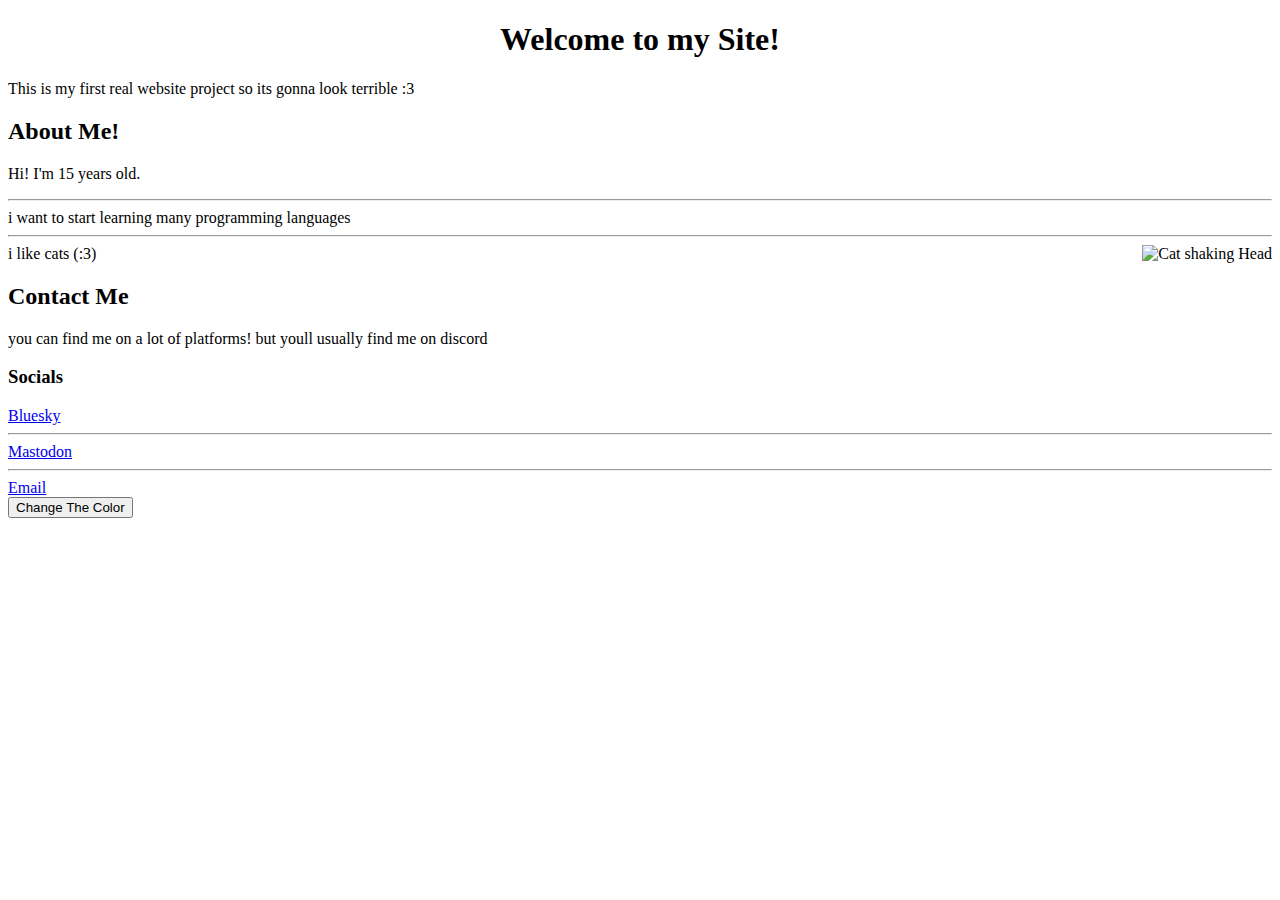
==== new.html @ a698bb3e "Update new.html" ====
<!DOCTYPE html>
<html lang="en">
<head>
    <meta charset="UTF-8">
    <meta name="viewport" content="width=device-width, initial-scale=1.0">
    <meta property="og:title" content="thewiilover's Website">
    <meta property="og:description" content="Welcome to my Personal Site!">
    <meta property="og:image" content="https://cdn.thewiilover.my/IMG_0137.jpeg">
    <meta property="og:url" content="personal.thewiilover.my">
    <link rel="icon" type="image/x-icon" href="https://cdn.thewiilover.my/favicon.ico">
        <style>
        body {
            background-color: #00ff00;
            font-family: "Comic Sans MS", "Comic Sans";
        }
        h1 {
            text-align: center;
        }
        img {
            float:right;
        }
        </style>
    <title>thewiilover's Website</title>
</head>
<body id="body">
    <header>
        <h1>Welcome to my Site!</h1>
        <p>This is my first real website project so its gonna look terrible :3</p>
    </header>
    <!-- <nav>
        <ul>
            <li><a href="#about">About Me</a></li>
            <li><a href="#contact">Contact</a></li>
        </ul>
    </nav> -->
<main>
    <div>
        <section id="about">
            <h2> About Me! </h2>
            <!--Hi! Im 15 years old and currently working on anything you would find your stereotypical nerd doing :3 -->
            <p> Hi! I'm 15 years old.
            <hr>
            i want to start learning many programming languages
            <hr>
            i like cats (:3) <img src="https://cdn.thewiilover.my/IMG_2236.gif" alt="Cat shaking Head">
            </p>
        </section>
    </div>
    <div>
        <section id="contact">
            <h2> Contact Me </h2>
            <p> you can find me on a lot of platforms! but youll usually find me on discord </p> 
            <h3> Socials </h3>
            <a href="https://bsky.app/profile/thewiilover.my">Bluesky</a>
            <hr>
            <a href="https://mastodon.social/@thewiilover">Mastodon</a>
            <hr>
            <a href="mailto:main@thewiilover.my">Email</a>
        </section>
    </div>
</main>
<footer>
    <button id="changes" type="button"> Change The Color
        <script type="text/javascript">
            document.getElementById("body").style.backgroundColor = "white";
        </script>
    </button>
</footer>
</body>
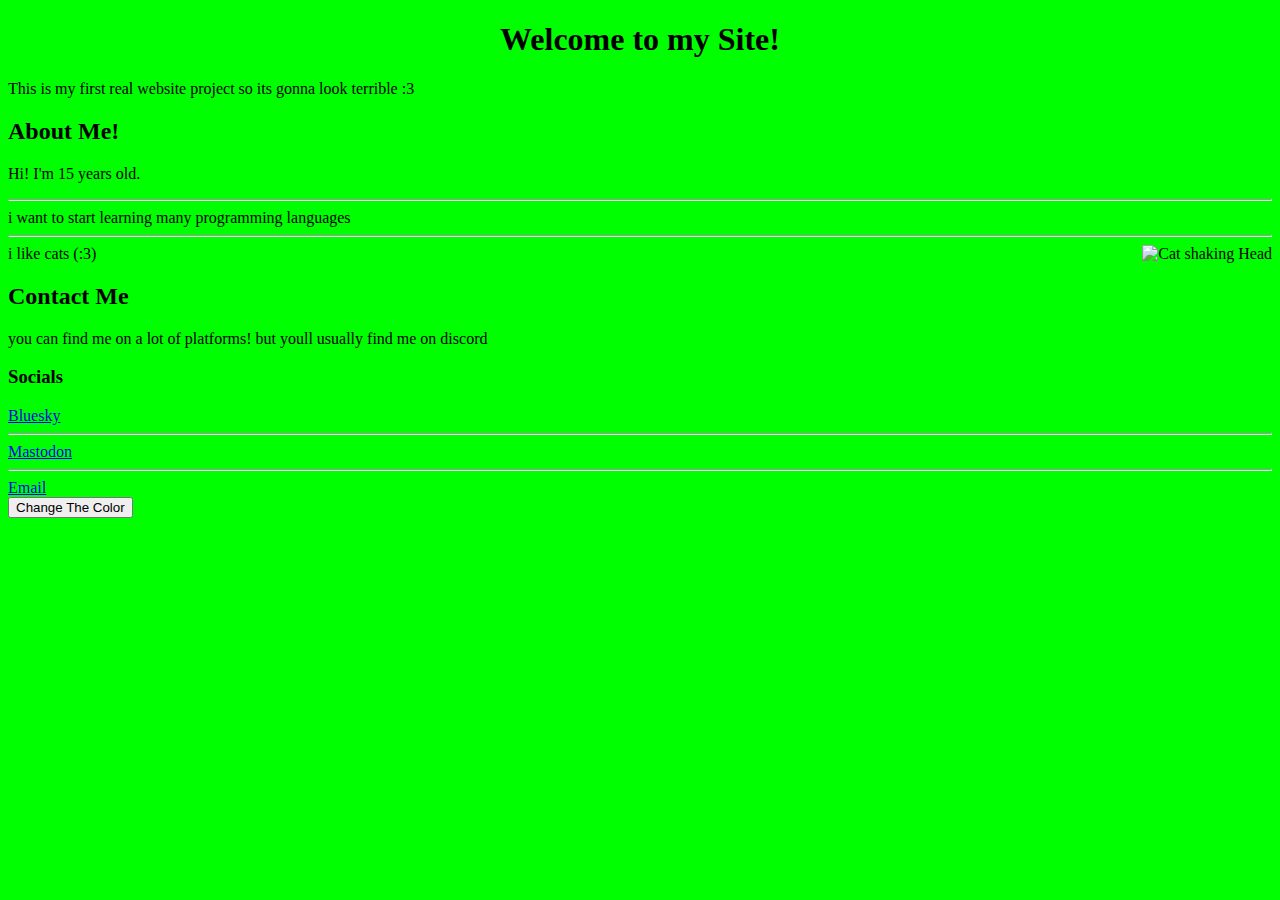
==== commit 92c7fddb: "Update new.html" ====
--- a/new.html
+++ b/new.html
@@ -60,10 +60,6 @@
     </div>
 </main>
 <footer>
-    <button id="changes" type="button"> Change The Color
-        <script type="text/javascript">
-            document.getElementById("body").style.backgroundColor = "white";
-        </script>
-    </button>
+    <button id="changes" type="button" onclick="document.getElementById("body").style.backgroundColor = "white";"> Change The Color</button>
 </footer>
 </body>
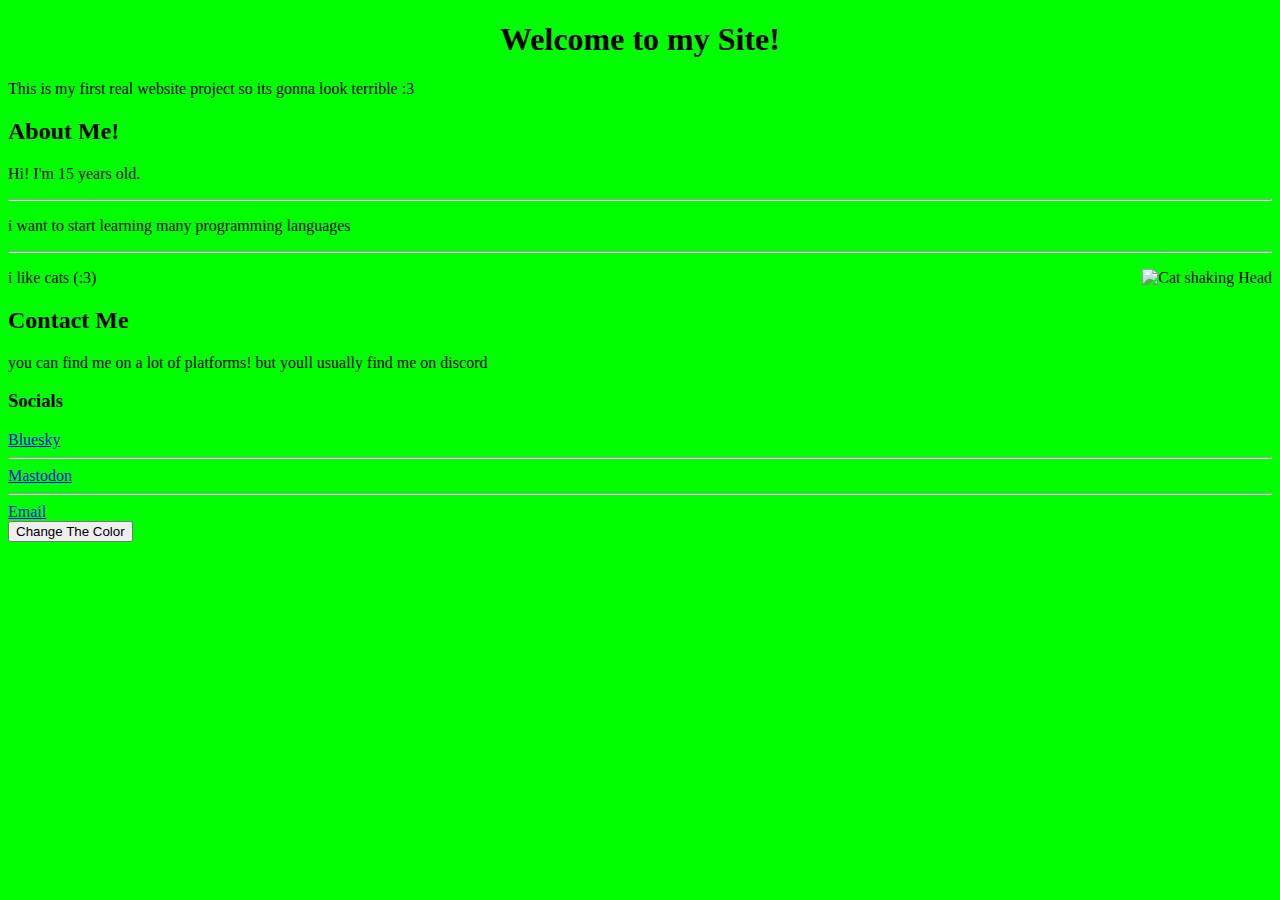
==== commit 0973b862: "Update new.html" ====
--- a/new.html
+++ b/new.html
@@ -38,11 +38,11 @@
         <section id="about">
             <h2> About Me! </h2>
             <!--Hi! Im 15 years old and currently working on anything you would find your stereotypical nerd doing :3 -->
-            <p> Hi! I'm 15 years old.
+                <p> Hi! I'm 15 years old. </p>
             <hr>
-            i want to start learning many programming languages
+                <p>i want to start learning many programming languages</p>
             <hr>
-            i like cats (:3) <img src="https://cdn.thewiilover.my/IMG_2236.gif" alt="Cat shaking Head">
+                <p>i like cats (:3) <img src="https://cdn.thewiilover.my/IMG_2236.gif" alt="Cat shaking Head"> </p>
             </p>
         </section>
     </div>
@@ -60,6 +60,6 @@
     </div>
 </main>
 <footer>
-    <button id="changes" type="button" onclick="document.getElementById("body").style.backgroundColor = "white";"> Change The Color</button>
+    <button id="changes" type="button" onclick="document.body.style.background = 'white';"> Change The Color</button>
 </footer>
 </body>
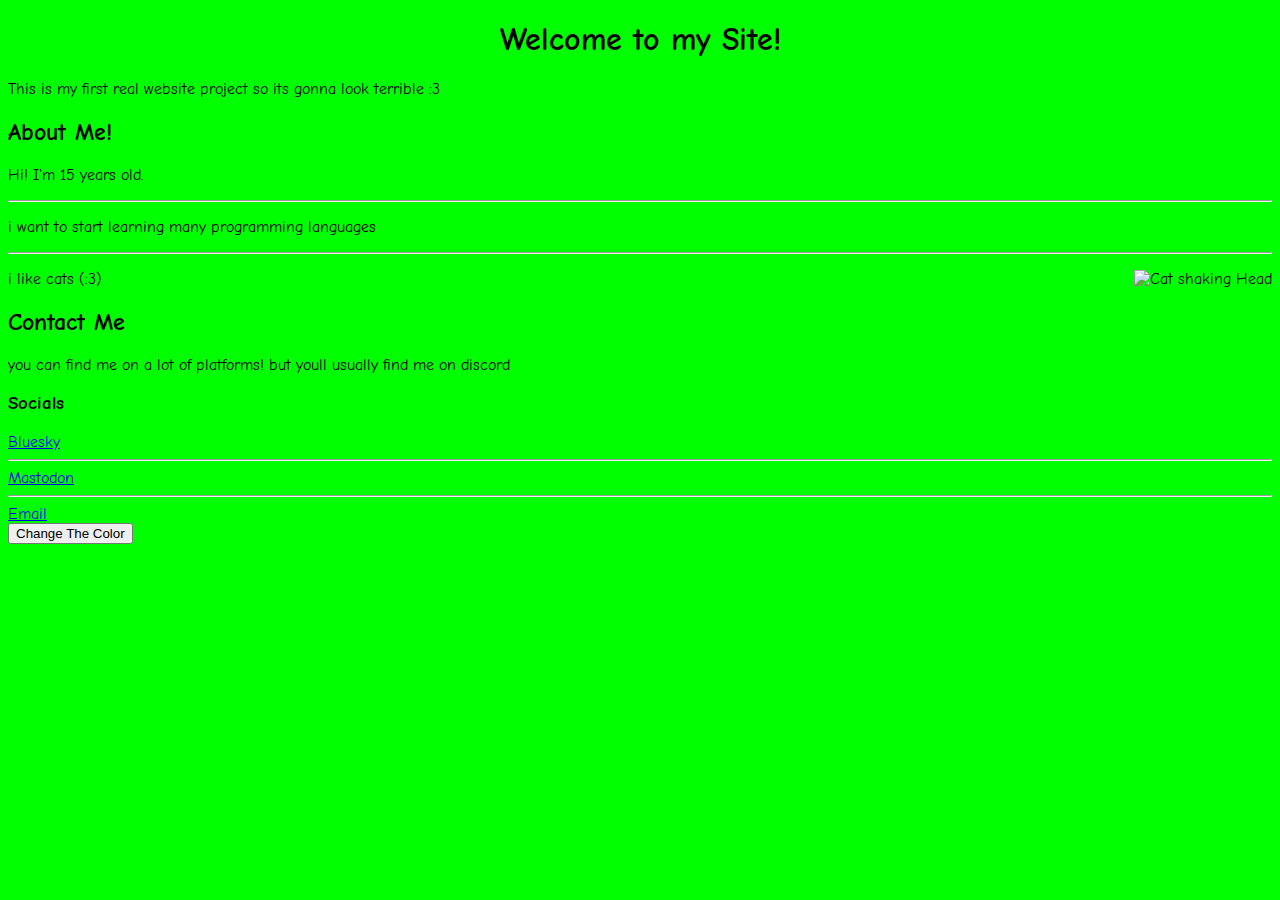
==== commit 813bfc0e: "Update new.html" ====
--- a/new.html
+++ b/new.html
@@ -8,10 +8,15 @@
     <meta property="og:image" content="https://cdn.thewiilover.my/IMG_0137.jpeg">
     <meta property="og:url" content="personal.thewiilover.my">
     <link rel="icon" type="image/x-icon" href="https://cdn.thewiilover.my/favicon.ico">
+    <link rel="preconnect" href="https://fonts.googleapis.com">
+    <link rel="preconnect" href="https://fonts.gstatic.com" crossorigin>
+    <link href="https://fonts.googleapis.com/css2?family=Comic+Neue:ital,wght@0,300;0,400;0,700;1,300;1,400;1,700&display=swap" rel="stylesheet">
         <style>
         body {
             background-color: #00ff00;
-            font-family: "Comic Sans MS", "Comic Sans";
+            font-family: "Comic Neue", cursive;
+            font-weight: 400;
+            font-style: normal;
         }
         h1 {
             text-align: center;
@@ -33,33 +38,32 @@
             <li><a href="#contact">Contact</a></li>
         </ul>
     </nav> -->
-<main>
-    <div>
-        <section id="about">
-            <h2> About Me! </h2>
+    <main>
+        <div>
+            <section id="about">
+                <h2> About Me! </h2>
             <!--Hi! Im 15 years old and currently working on anything you would find your stereotypical nerd doing :3 -->
                 <p> Hi! I'm 15 years old. </p>
             <hr>
                 <p>i want to start learning many programming languages</p>
             <hr>
                 <p>i like cats (:3) <img src="https://cdn.thewiilover.my/IMG_2236.gif" alt="Cat shaking Head"> </p>
-            </p>
-        </section>
-    </div>
-    <div>
-        <section id="contact">
-            <h2> Contact Me </h2>
-            <p> you can find me on a lot of platforms! but youll usually find me on discord </p> 
-            <h3> Socials </h3>
-            <a href="https://bsky.app/profile/thewiilover.my">Bluesky</a>
-            <hr>
-            <a href="https://mastodon.social/@thewiilover">Mastodon</a>
-            <hr>
-            <a href="mailto:main@thewiilover.my">Email</a>
-        </section>
-    </div>
-</main>
-<footer>
-    <button id="changes" type="button" onclick="document.body.style.background = 'white';"> Change The Color</button>
-</footer>
+            </section>
+        </div>
+        <div>
+            <section id="contact">
+                <h2> Contact Me </h2>
+                    <p> you can find me on a lot of platforms! but youll usually find me on discord </p> 
+                <h3> Socials </h3>
+                    <a href="https://bsky.app/profile/thewiilover.my">Bluesky</a>
+                <hr>
+                    <a href="https://mastodon.social/@thewiilover">Mastodon</a>
+                <hr>
+                    <a href="mailto:main@thewiilover.my">Email</a>
+            </section>
+        </div>
+    </main>
+    <footer>
+        <button id="changes" type="button" onclick="document.body.style.background = 'white';"> Change The Color</button>
+    </footer>
 </body>
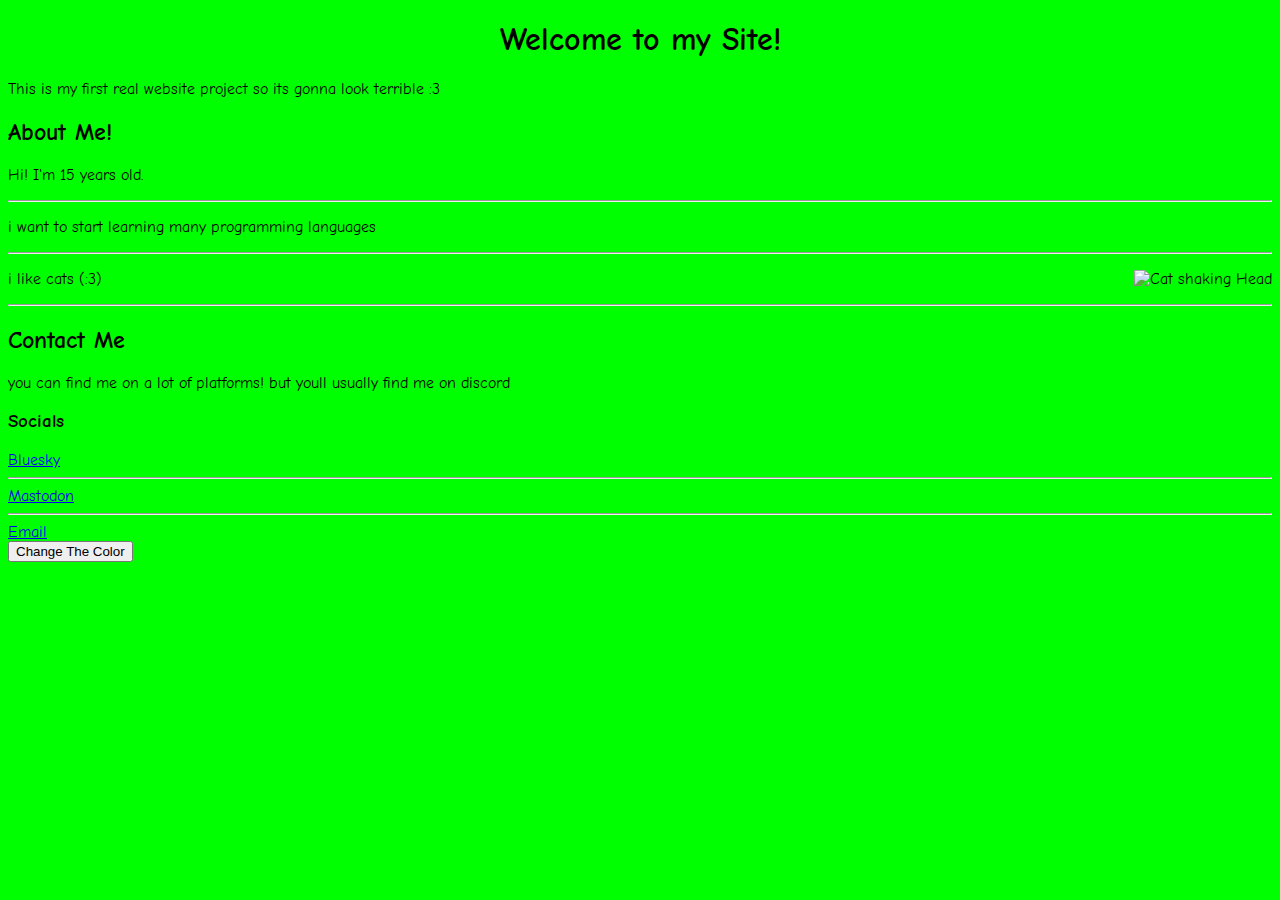
==== commit a4bd79a8: "Update new.html" ====
--- a/new.html
+++ b/new.html
@@ -48,6 +48,7 @@
                 <p>i want to start learning many programming languages</p>
             <hr>
                 <p>i like cats (:3) <img src="https://cdn.thewiilover.my/IMG_2236.gif" alt="Cat shaking Head"> </p>
+            <hr>
             </section>
         </div>
         <div>
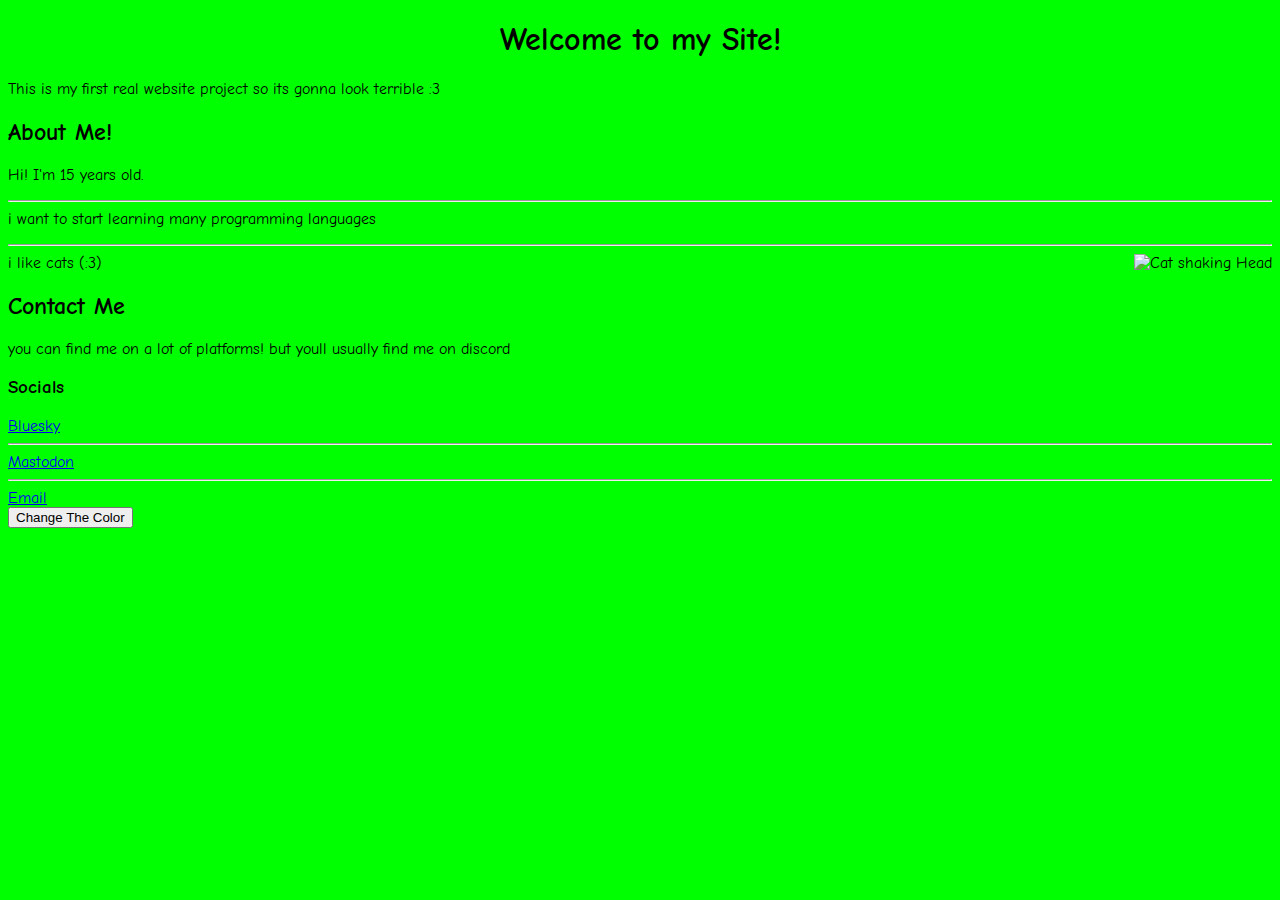
==== commit 7077a90d: "Update new.html" ====
--- a/new.html
+++ b/new.html
@@ -43,12 +43,12 @@
             <section id="about">
                 <h2> About Me! </h2>
             <!--Hi! Im 15 years old and currently working on anything you would find your stereotypical nerd doing :3 -->
-                <p> Hi! I'm 15 years old. </p>
+                <p> Hi! I'm 15 years old.
             <hr>
-                <p>i want to start learning many programming languages</p>
+                i want to start learning many programming languages</p>
             <hr>
-                <p>i like cats (:3) <img src="https://cdn.thewiilover.my/IMG_2236.gif" alt="Cat shaking Head"> </p>
-            <hr>
+                i like cats (:3) <img src="https://cdn.thewiilover.my/IMG_2236.gif" alt="Cat shaking Head">
+            </p>
             </section>
         </div>
         <div>
